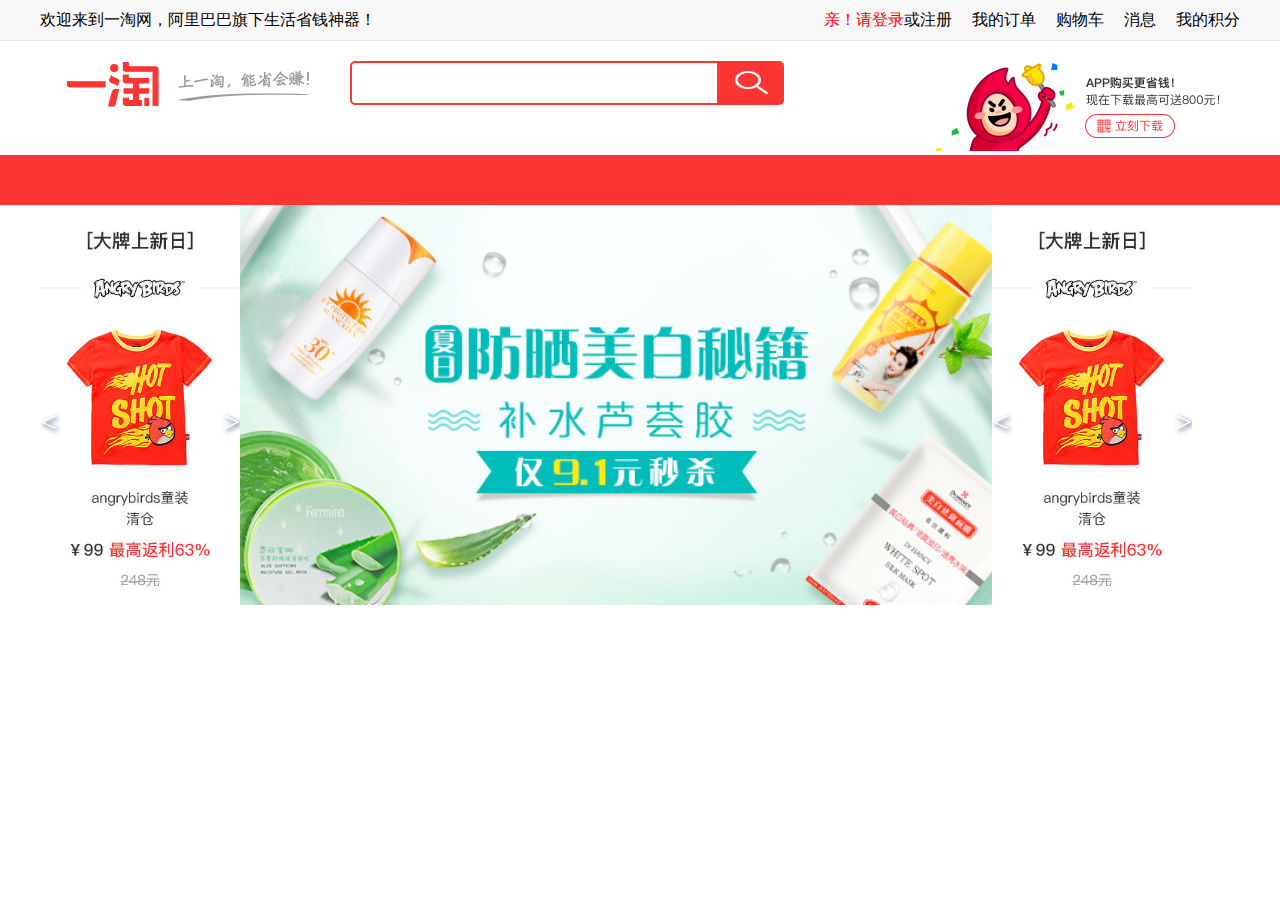
==== index.html @ 3a9ff28f "s" ====
<!DOCTYPE html>
<html>
	<head>
		<meta charset="utf-8" />
		<script src="js/jquery-3.2.1.js" type="text/javascript" charset="utf-8"></script>
		<script src="js/defult.js" type="text/javascript" charset="utf-8"></script>
		<link rel="stylesheet" type="text/css" href="css/common.css"/>
		<link rel="stylesheet" type="text/css" href="css/unfiy.css"/>
		<link rel="stylesheet" type="text/css" href="css/index.css"/>
	<title></title>
	</head>
	<body>
		
		<header>
			<div class="header-top">
				<div class="header-top-container">
				<div class="header-top-home">
					<a href="#">欢迎来到一淘网，阿里巴巴旗下生活省钱神器！</a>
				</div>
				<div class="header-top-menu">
					<ul>
							<li><a class="header-top-login" href="#">亲！请登录</a><a 
								class="header-top-register" href="#">或注册</a></li>
							<li><a class="header-top-order" href="#">我的订单</a></li>
							<li><a class="header-top-shopping" href="#">购物车</a></li>
							<li><a class="header-top-message" href="#">消息</a></li>
							<li><a class="header-top-score" href="#">我的积分</a></li>
					</ul>
				</div>
			    </div>
			</div>
			<div class="header-search-container">
			<div class="search-container">
				<div class="header-search-logo"><a href="#"><img src="image/header/logo.png"alt="" height="110px"></a></div>
				<div class="header-search-content"><input type="text"><input type="image"src="image/header/search.png"></div>
				<div class="header-search-code"><a href="#"><img src="image/header/download.png"alt="" height="110"></a></div>
			</div>	
			</div>
		</header>
		<section>
			<nav>
				<ul class="mian-nav-container"> </ul>
			</nav>
			<div class="mian-course-container">
				<div id="left-course">
					
				</div>
				<div id="center-course">
					
				</div>
				<div id="right-course">
					
				</div>
			</div>  
			<div class="main-goods-list">
				<div class="goods-container"></div>
			</div>
		</section>
		<footer></footer>
	</body>
	<script src="js/Goods.js" type="text/javascript" charset="utf-8"></script>
	<script src="js/Course.js" type="text/javascript" charset="utf-8"></script>
	<script src="js/navgiter.js" type="text/javascript" charset="utf-8"></script>
	<script src="js/Login.js" type="text/javascript" charset="utf-8"></script>
	<script src="js/index.js" type="text/javascript" charset="utf-8"></script>
	
</html>
---- css/common.css ----
body, h1, h2, h3, h4, h5, h6, hr, p, blockquote, dl, dt, dd, ul, ol, li, pre, form, fieldset, legend, button, input, textarea, th, td { margin:0; padding:0; font-family: 楷体}
body, button, input, select, textarea { font:12px/1.5tahoma, arial, \5b8b\4f53; }
h1, h2, h3, h4, h5, h6{ font-size:100%; }
address, cite, dfn, em, var { font-style:normal; }
code, kbd, pre, samp { font-family:couriernew, courier, monospace; }
small{ font-size:12px; }
ul, ol { list-style:none; }
a { text-decoration:none; }
a:hover { text-decoration:underline; }
sup { vertical-align:text-top; }
sub{ vertical-align:text-bottom; }
legend { color:#000; }
fieldset, img { border:0; }
button, input, select, textarea { font-size:100%; }
table { border-collapse:collapse; border-spacing:0; }
---- css/unfiy.css ----
.header-top-container{width: 1200px;margin: 0 auto;}
.header-top{min-width:1200px;height: 40px;background-color: #F8F8F8;
border-bottom: 1px solid #ebebeb;line-height: 40px;}
.header-top a{color: black;}
.header-top-home{float: left;}
.header-top-menu{float: right;}
.header-top-menu li{float: left;padding-left:20px;}
.header-top:after{content: "";display: block;clear: both;}
.header-top-menu .header-top-login{color: red;}
.header-search-container{min-width: 1200px;background-color: white;}
.search-container{width: 1200px;margin:0 auto;}
.search-container:after{content: "";display: block;clear: both;}
.header-search-logo{float: left;}
.header-search-content{float: left;}
.header-search-code{float: right;}
.header-search-content input{float: left;}
.header-search-content{padding: 20px 0;
width: 434px;height: 44px;text-align: center;}
.header-search-content>input:first-child{width: 85%;height: 44px;
border: 2px solid #fb3434;border-radius: 5px 0 0 5px;
box-sizing: border-box;outline: none;padding: 0 15px;}
.header-search-content > input:last-child {
    width: 15%;
    height: 44px;
    background-color: #fb3434;
    border-radius: 0 5px 5px 0;
    box-sizing: border-box;
    padding: 10px 15px ;
    outline: none;
}
section{width: 100%;}
section>nav{height: 50px;background-color: #FB3434;}
.mian-nav-container{width: 1200px;margin:0 auto;}
.mian-nav-container li{float: left;width:10%;line-height: 50px;color: white;text-align: center;}
.mian-nav-container li:hover{background-color:white;color: #FB3434;}
.mian-nav-container li:after{content: "";display: block;clear: both;}
---- css/index.css ----
.mian-course-container div{
    float: left;
}
.mian-course-container:after {
    content: "";
    display: block;
    clear: both;
}
.mian-course-container{
	width: 1200px;
	margin: 0 auto;
}
.goods-container{width: 1200px;margin: 0 auto;}
.good-name{
	display: block;
}
.goods-container > div:hover .good-name {
    display: block;
}
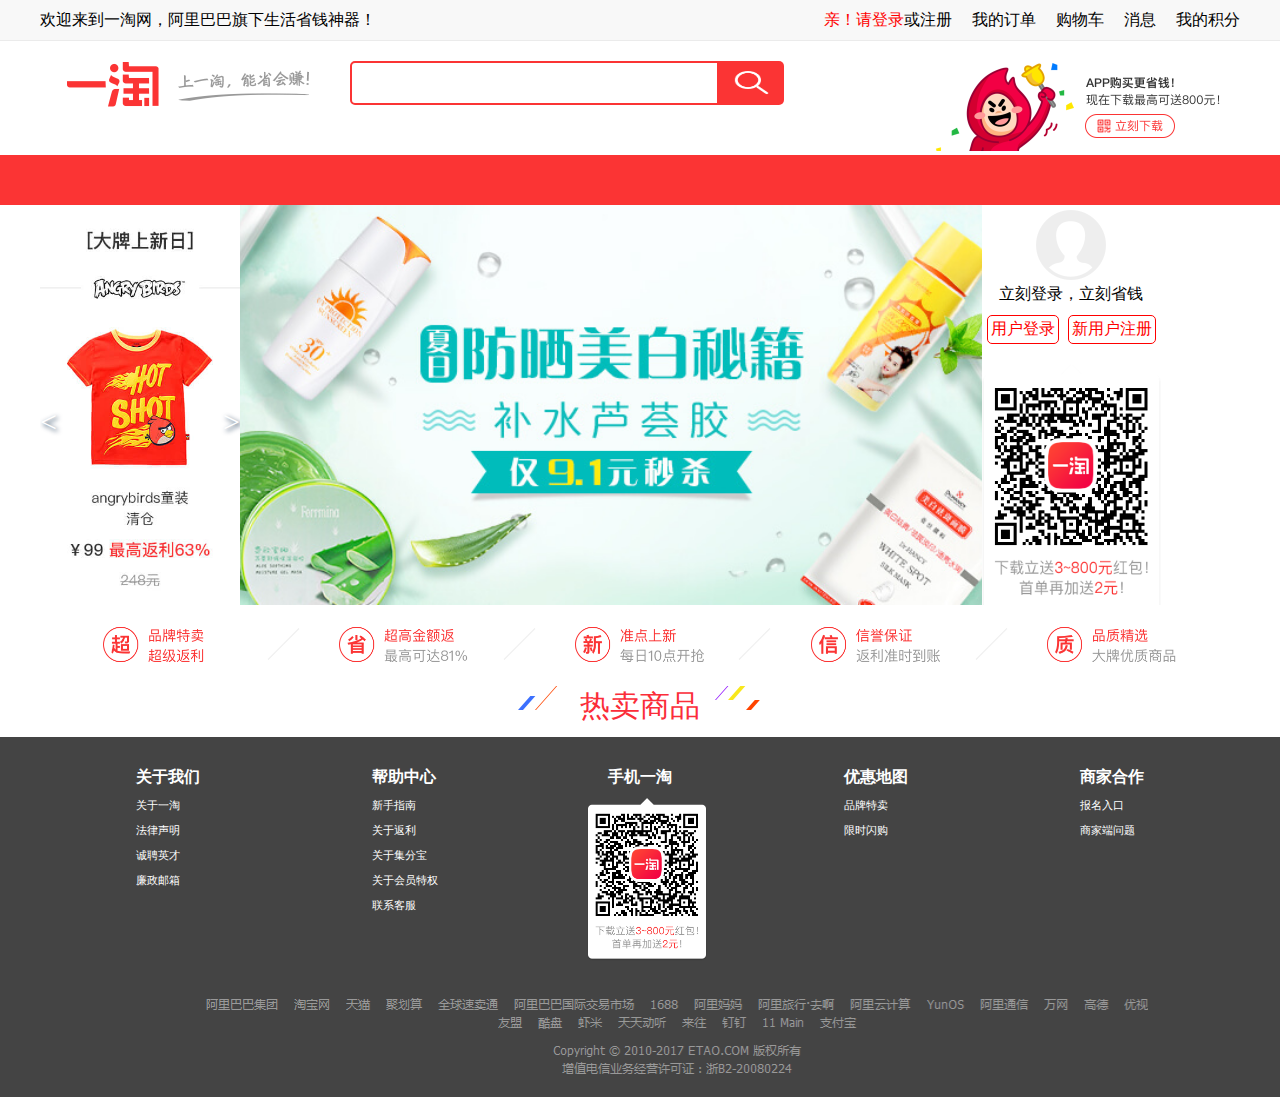
==== commit ee3df706: "s" ====
--- a/index.html
+++ b/index.html
@@ -7,10 +7,12 @@
 		<link rel="stylesheet" type="text/css" href="css/common.css"/>
 		<link rel="stylesheet" type="text/css" href="css/unfiy.css"/>
 		<link rel="stylesheet" type="text/css" href="css/index.css"/>
+		<link rel="icon" type="text/css" href="image/footer/icon.png"/>
+		<link rel="stylesheet" type="text/css" href="css/底部.css"/>
 	<title></title>
 	</head>
 	<body>
-		
+	
 		<header>
 			<div class="header-top">
 				<div class="header-top-container">
@@ -19,9 +21,9 @@
 				</div>
 				<div class="header-top-menu">
 					<ul>
-							<li><a class="header-top-login" href="#">亲！请登录</a><a 
-								class="header-top-register" href="#">或注册</a></li>
-							<li><a class="header-top-order" href="#">我的订单</a></li>
+							<li><a class="header-top-login" href="#">亲！请登录</a><a
+							 class="header-top-register" href="#">或注册</a></li>
+							<li><a class="header-top-order" href="gouwuche.html">我的订单</a></li>
 							<li><a class="header-top-shopping" href="#">购物车</a></li>
 							<li><a class="header-top-message" href="#">消息</a></li>
 							<li><a class="header-top-score" href="#">我的积分</a></li>
@@ -39,8 +41,11 @@
 		</header>
 		<section>
 			<nav>
-				<ul class="mian-nav-container"> </ul>
+				<ul class="mian-nav-container"></ul>
 			</nav>
+			<div class="shownew">
+				
+			
 			<div class="mian-course-container">
 				<div id="left-course">
 					
@@ -49,19 +54,67 @@
 					
 				</div>
 				<div id="right-course">
-					
+					<img class="userface" src="image/header/head.png" />
+					<p>立刻登录，立刻省钱</p>
+					<button class="right-course-login">用户登录</button>
+					<button>新用户注册</button>
+					<img class="user-code" src="image/header/qr.png"/>
 				</div>
 			</div>  
+			<img src="image/header/standard.png" class="super-sheng"/>
+			<p class="tittle">热卖商品</p>
 			<div class="main-goods-list">
 				<div class="goods-container"></div>
 			</div>
+			</div>
 		</section>
-		<footer></footer>
+		<footer>
+			<div class="foot_beijing" style="width:93%; height: 360px;background-color: #444444;
+			padding-left: 100px; float: left;margin-top: 10px;">
+				<div class="foot_dayi" >
+					<a href="#" style="cursor: pointer;">
+					<h4 style="color: white;">关于我们</h4></a>
+					<a href="#" style="cursor: pointer;"><p>关于一淘</p></a>
+					<a href="#" style="cursor: pointer;"><p>法律声明</p></a>
+					<a href="#" style="cursor: pointer;"><p>诚聘英才</p></a>
+					<a href="#" style="cursor: pointer;"><p>廉政邮箱</p></a>
+					
+				</div>
+					<div class="foot_dayi" >
+					<a href="#" style="cursor: pointer;"><h4 style="color: white;">帮助中心</h4>
+					</a><a href="#" style="cursor: pointer;"><p>新手指南</p>
+					</a><a href="#" style="cursor: pointer;"><p>关于返利</p>
+					</a><a href="#" style="cursor: pointer;"><p>关于集分宝</p>
+					</a><a href="#" style="cursor: pointer;"><p>关于会员特权</p>
+					</a><a href="#" style="cursor: pointer;"><p>联系客服</p></a>
+					</div>
+						<div class="foot_dayi" >
+							<a href="#" style="cursor: pointer;"><h3 style="color: white;">手机一淘</h3>
+							</a><a href="#" style="cursor: pointer;"><img src="image/header/qr.png" width="120px"
+								style="margin-top: 10px;margin-left: -21px;"/></a>
+						</div>
+							<div class="foot_dayi" >
+								<a href="#" style="cursor: pointer;"><h4 style="color: white;">优惠地图</h4></a>
+					<a href="#" style="cursor: pointer;"><p>品牌特卖</p></a>
+					<a href="#" style="cursor: pointer;"><p>限时闪购</p></a>
+							</div>
+							<div class="foot_dayi" >
+								<a href="#" style="cursor: pointer;"><h4 style="color: white;">商家合作</h4>
+					</a><a href="#" style="cursor: pointer;"><p>报名入口</p>
+					</a><a href="#" style="cursor: pointer;"><p>商家端问题</p></a>
+							</div>
+				<div class="foot_zhongjianda" style="width: 86%;height: 110px;margin-left: 2%;
+				background-color: chartreuse; margin-top: 10px;float: left;">
+				</div></div>
+		</footer>
 	</body>
-	<script src="js/Goods.js" type="text/javascript" charset="utf-8"></script>
+	
 	<script src="js/Course.js" type="text/javascript" charset="utf-8"></script>
 	<script src="js/navgiter.js" type="text/javascript" charset="utf-8"></script>
 	<script src="js/Login.js" type="text/javascript" charset="utf-8"></script>
+	<script src="js/Goods.js" type="text/javascript" charset="utf-8"></script>
 	<script src="js/index.js" type="text/javascript" charset="utf-8"></script>
+	<script src="js/search.js" type="text/javascript" charset="utf-8"></script>
+	
 	
 </html>
--- a/css/index.css
+++ b/css/index.css
@@ -16,4 +16,49 @@
 }
 .goods-container > div:hover .good-name {
     display: block;
-}+}
+#right-course{width: 178px;height:400px;}
+#right-course>.userface{margin-left:54px;margin-top: 5px;}
+#right-course>p{text-align: center;}
+#right-course>button{margin-top: 10px;margin-left: 5px;border:1px solid red;outline: none;
+border-radius: 5px;background-color: white;color: red;padding:3px;}
+#right-course>button:hover{background-color:red ;color:white ;}
+#right-course>.user-code{width: 179px;height:250px;margin-top: 20px;}
+.tittle{text-align: center;font-size:30px;color:#FB2D39; background: url(../image/header/TB1adb0OFXXXXXzapXXXXXXXXXX-245-81.png)no-repeat center center;}
+.super-sheng{width:1200px;display:block;margin: 0 auto;}
+.good-name{ position: absolute,
+         height: 20px,
+         line-height: 20px,
+          display: none}
+.good-list{ width:width+px",
+          height:"384px",
+          border:"2px #ff4411 solid",
+          box-sizing: "border-box",
+          float:"left",
+          overflow: "hidden",
+          position: "relative",
+          padding:"5px";
+          }
+/*.goods-container>div:after{content: "";
+    display: block;
+    clear: both;}*/
+.good-name1{display: inline-block;
+	width: 700px;height: 80px; padding-top:30px;font-size: 26px;}
+.good-pic{
+	width: 400px;
+	margin-top: 60px;
+	margin-left: 40px;
+	float: left;
+}
+.good-name2{width: 700px;padding-top:85px;font-size: 26px;}
+.good-pr{padding-top: 80px;font-size: 28px;color: red;}
+.butt{width: 200px;margin-top: 30px;display: inline-block;}
+.less{width: 40px;height: 40px;outline: none;}
+.add{width: 40px;height: 40px;outline: none;}
+.good-num{width: 80px;height: 34px;outline: none;text-align: center;}
+.s{float: left;width: 700px;margin-left: 30px;}
+.good-buy{width: 100px;height: 30px;color: black;float: left;background-color: red;text-align: center;margin-right: 5px;line-height: 30px;color: white;border-radius: 5px;}
+.good-car{width: 100px;height: 30px;color: black;float: left;background-color: red;text-align: center;line-height: 30px;margin-left: 50px;color: white;border-radius: 5px;}
+.s1{padding-top: 327px;margin-left: 37px;}
+.good-buy:hover{color: red;background-color: white;font-size: 20px;}
+.good-car:hover{color: red;background-color: white;font-size: 20px;}
--- a/css/底部.css
+++ b/css/底部.css
@@ -0,0 +1,9 @@
+*{margin: 0;padding: 0;text-decoration: none;}
+.foot_dayi{
+	width: 200px;height: 200px;float: left;margin-left: 36px;margin-top: 30px;}
+.foot_dayi p{margin-top: 10px;font-size: 11px;color: white;}
+.foot_zhongjianda{
+	background: url(../image/QQ截图20170726111040.png);
+	background-position-x: -121px;
+	background-position-y: 128px;}
+
